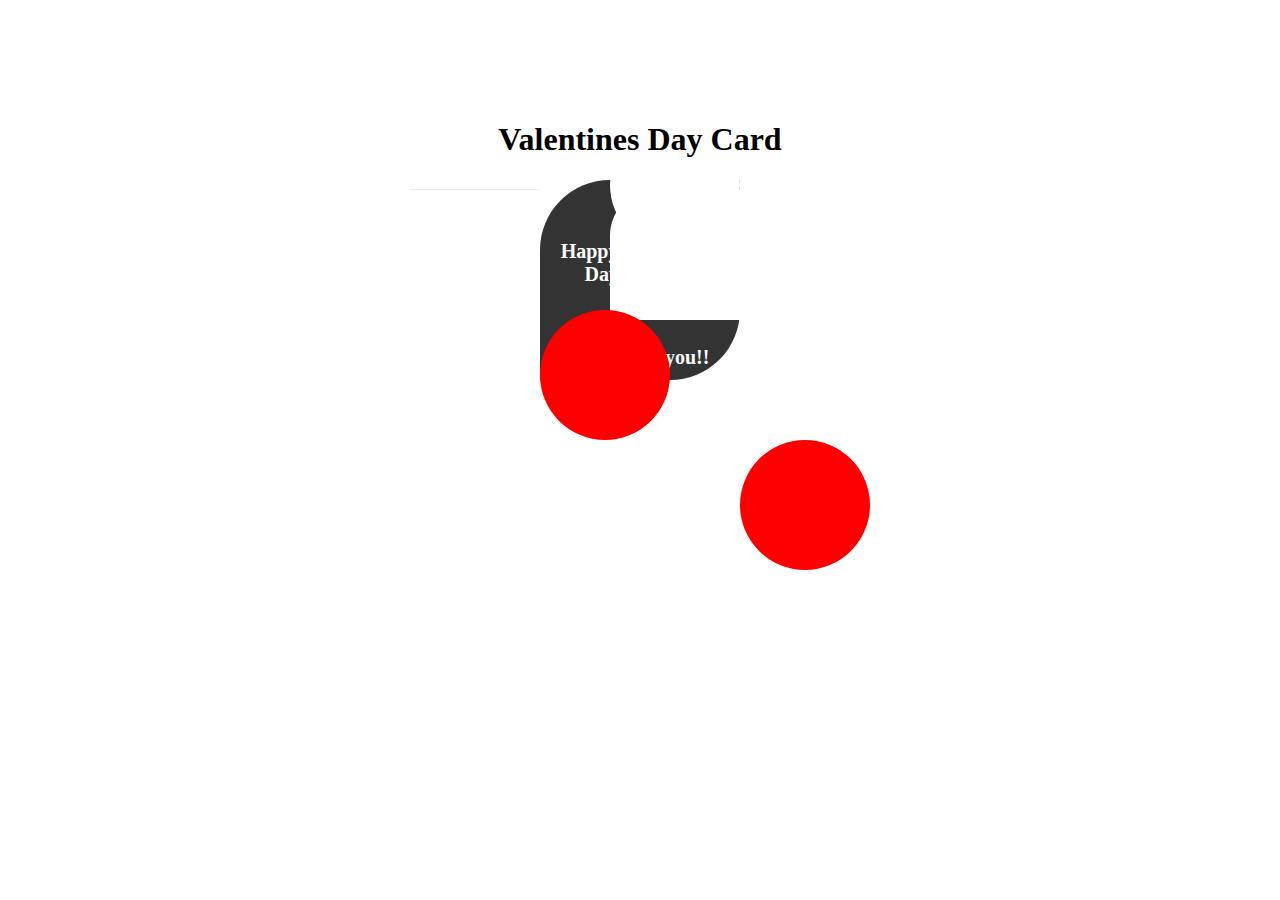
==== index.html @ eb654689 "valentine day gift" ====
<!DOCTYPE html>
<html>
    <head>
        <link rel="stylesheet" href="style.css">
    </head>
<body>  
    <div id="card">
      <center><h1>Valentines Day Card </h1></center>
      <div class="heart" id="heart1">
        <div id="half1">
          <div id="circle"></div>
          <div id="rec"></div>
        </div>
        <div id="half2">
          <div id="circle"></div>
          <div id="rec"></div>
        </div>
      </div>
      <div id="message">
        <h2>Happy Valentines Day Shristi!</h2>
        <h2>I really like you!!</h2>
      </div>
      <div class="heart" id="heart2">
        <div id="half1">
          <div id="circle"></div>
          <div id="rec"></div>
        </div>
        <div id="half2">
          <div id="circle"></div>
          <div id="rec"></div>
        </div>
      </div>
    </div>
  </body>
</html>
---- style.css ----
@import "compass/css3";

 @import url(https://fonts.googleapis.com/css?family=Poiret+One);
$red : #D32F2F;

body
{
  background-color:#ddd;
  font-family: 'Poiret One', Segoe UI Light, cursive;
}

#card {
  position:absolute;
  top: 100px;
  width:460px;
  height: 260px;
  left: 50%;
  margin-left: -230px;
}

#card {
  .heart {
    width:260px;
    height:260px;
    float:left;
    #circle {
      height:130px;
      width:130px;
      border-radius:50%;
      background-color: red;
    }
    #rec, #rec2 {
      margin-top:-60px;
      width:130px;
      height:130px;
      background-color: $red;
      border-radius:35% 0 0 0;
    }
    
    #half2 {    
      rotation : -90deg;
      -ms-transform: rotate($rotation); /* IE 9 */
      -webkit-transform: rotate($rotation); /* Chrome, Safari, Opera */
      transform: rotate($rotation);
      margin-top: -330px;
      margin-left: -200px;
    }    
  }

  #heart2
  {
    margin-top: -60px;
    margin-left: -130px;
    #circle, #rec {
      background-color:#fff;
    }
    
    #half2 #rec {
      border-bottom: 1px solid #eee;
      margin-top: -61px;
    }
  }

  #message {    
    float:left;
    width:200px;
    height:200px;
    margin-left: -130px;
    background-color: #333;
    border-radius:35% 0 35% 0;
    text-align: center;

    h2 {
      font-size:20px;  
      color:#fff;
      width:160px;
      margin-top:60px;
      margin-left:16px;
    }
  }
  #heart1 {    
    -webkit-transform: rotate(180deg); 
    -moz-transform: rotate(180deg); 
    -ms-transform: rotate(180deg); 
    transform: rotate(180deg); 
    -webkit-animation:closeLeft 2s ease-in-out forwards ;
    -moz-animation:closeLeft 2s ease-in-out forwards ;
    -ms-animation:closeLeft 2s ease-in-out forwards ;
    animation:closeLeft 2s ease-in-out forwards ;        
  }
  #heart2 {
    -webkit-animation:closeRight 2s ease-in-out forwards ;
    -moz-animation:closeRight 2s ease-in-out forwards ;
    -ms-animation:closeRight 2s ease-in-out forwards ;
    animation:closeRight 2s ease-in-out forwards ;
  }
}

#card:hover {
  #heart1 {    
    -webkit-animation:openLeft 2s ease-in-out forwards ;
    -moz-animation:openLeft 2s ease-in-out  forwards;
    -ms-animation:openLeft 2 ease-in-out  forwards;
    animation:openLeft 2s ease-in-out  forwards;
  }
  #heart2 {
    -webkit-animation:openRight 2s ease-in-out forwards ;
    -moz-animation:openRight 2s ease-in-out forwards ;
    -ms-animation:openRight 2 ease-in-out  forwards;
  }
}

@-webkit-keyframes closeLeft {
    from { -webkit-transform: rotateY(0deg); }
    to { -webkit-transform: rotateY(180deg);  }
}
@-moz-keyframes closeLeft {
    from { -moz-transform: rotateY(0deg); }
    to { -moz-transform: rotateY(180deg);  }
}
@-ms-keyframes closeLeft {
  from { -ms-transform: rotateY(0deg); }
  to { -ms-transform: rotateY(180deg);  }
}
@keyframes closeLeft {
  from { transform: rotateY(0deg); }
  to { transform: rotateY(180deg);  }
}

@-moz-keyframes openLeft { 
  from { -moz-transform: rotateY(180deg); }
  to {-moz-transform: rotateY(0deg);} }
@-webkit-keyframes openLeft {
  from { -webkit-transform: rotateY(180deg); }
  to { -webkit-transform: rotateY(0deg);  }
}

@-ms-keyframes openLeft {
  from {  -ms-transform: rotateY(180deg);   }
  to {   -ms-transform: rotateY(0deg);     }
}

@keyframes openLeft { 
  from {transform: rotateY(180deg); }
  to {transform: rotateY(0deg); }
}

@-moz-keyframes openRight { 
  0% {  -moz-transform:  rotateX(180deg);} 
  100% {  -moz-transform:  rotateX(0deg) rotateZ(180deg) ;} }
@-webkit-keyframes openRight {
  0%{  -webkit-transform: rotateX(180deg);}
  100%{    -webkit-transform:rotateX(0deg) rotateZ(180deg) ;}
}
@-ms-keyframes openRight {
  0% { -ms-transform: rotateX(180deg);}
  100% { -ms-transform:rotateX(0deg) rotateZ(180deg); }  
}
@keyframes openRight { 
  0% {     transform: rotateX(180deg) ; }
  100% {    transform: rotateX(0deg) rotateZ(180deg); }
}


@-webkit-keyframes closeRight {
  from {  -webkit-transform: rotateX(0deg) rotate(180deg); }
  to {  -webkit-transform: rotateX(180deg); }
}
@-moz-keyframes closeRight {
  from {  -moz-transform: rotateX(0deg) rotate(180deg); }
  to {  -moz-transform: rotateX(180deg); }
}
@-ms-keyframes closeRight {
  from {  -ms-transform: rotateX(0deg) rotate(180deg); }
  to {  -ms-transform: rotateX(180deg); }
}
@keyframes closeRight {
  from {  transform: rotateX(0deg) rotate(180deg); }
  to {  transform: rotateX(180deg); }
}
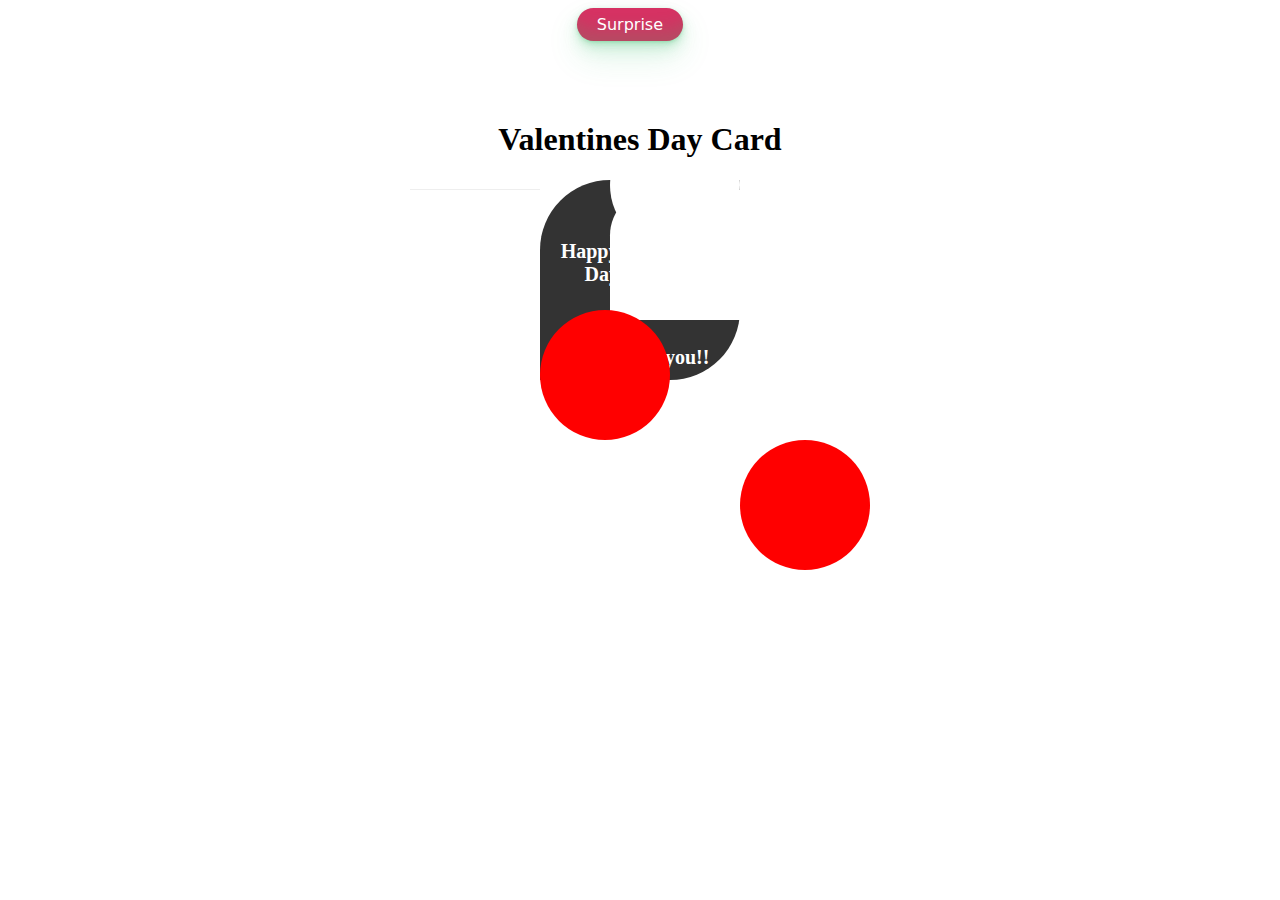
==== commit 29678db8: "card done" ====
--- a/index.html
+++ b/index.html
@@ -31,5 +31,12 @@
         </div>
       </div>
     </div>
+    <div>
+        <a href="card.html">
+            <button class="button-33" role="button">Surprise</button>
+        </a>
+    </div>
   </body>
-</html>+</html>
+
+
--- a/style.css
+++ b/style.css
@@ -177,4 +177,34 @@
 @keyframes closeRight {
   from {  transform: rotateX(0deg) rotate(180deg); }
   to {  transform: rotateX(180deg); }
+}
+
+
+/* <button class="button-33" role="button">Button 33</button> */
+
+/* CSS */
+.button-33 {
+  background-color: #d63263;
+  border-radius: 100px;
+  box-shadow: rgba(44, 187, 99, .2) 0 -25px 18px -14px inset,rgba(44, 187, 99, .15) 0 1px 2px,rgba(44, 187, 99, .15) 0 2px 4px,rgba(44, 187, 99, .15) 0 4px 8px,rgba(44, 187, 99, .15) 0 8px 16px,rgba(44, 187, 99, .15) 0 16px 32px;
+  color: rgb(255, 255, 255);
+  cursor: pointer;
+  display: inline-block;
+  font-family: CerebriSans-Regular,-apple-system,system-ui,Roboto,sans-serif;
+  padding: 7px 20px;
+  text-align: center;
+  text-decoration: none;
+  transition: all 250ms;
+  border: 0;
+  font-size: 16px;
+  user-select: none;
+  -webkit-user-select: none;
+  touch-action: manipulation;
+  position: relative;
+  left: 45%;
+}
+
+.button-33:hover {
+  box-shadow: rgba(233, 83, 208, 0.35) 0 -25px 18px -14px inset,rgba(217, 36, 217, 0.25) 0 1px 2px,rgba(247, 5, 231, 0.25) 0 2px 4px,rgba(218, 28, 158, 0.25) 0 4px 8px,rgba(168, 6, 160, 0.25) 0 8px 16px,rgba(165, 15, 145, 0.25) 0 16px 32px;
+  transform: scale(1.05) rotate(-1deg);
 }